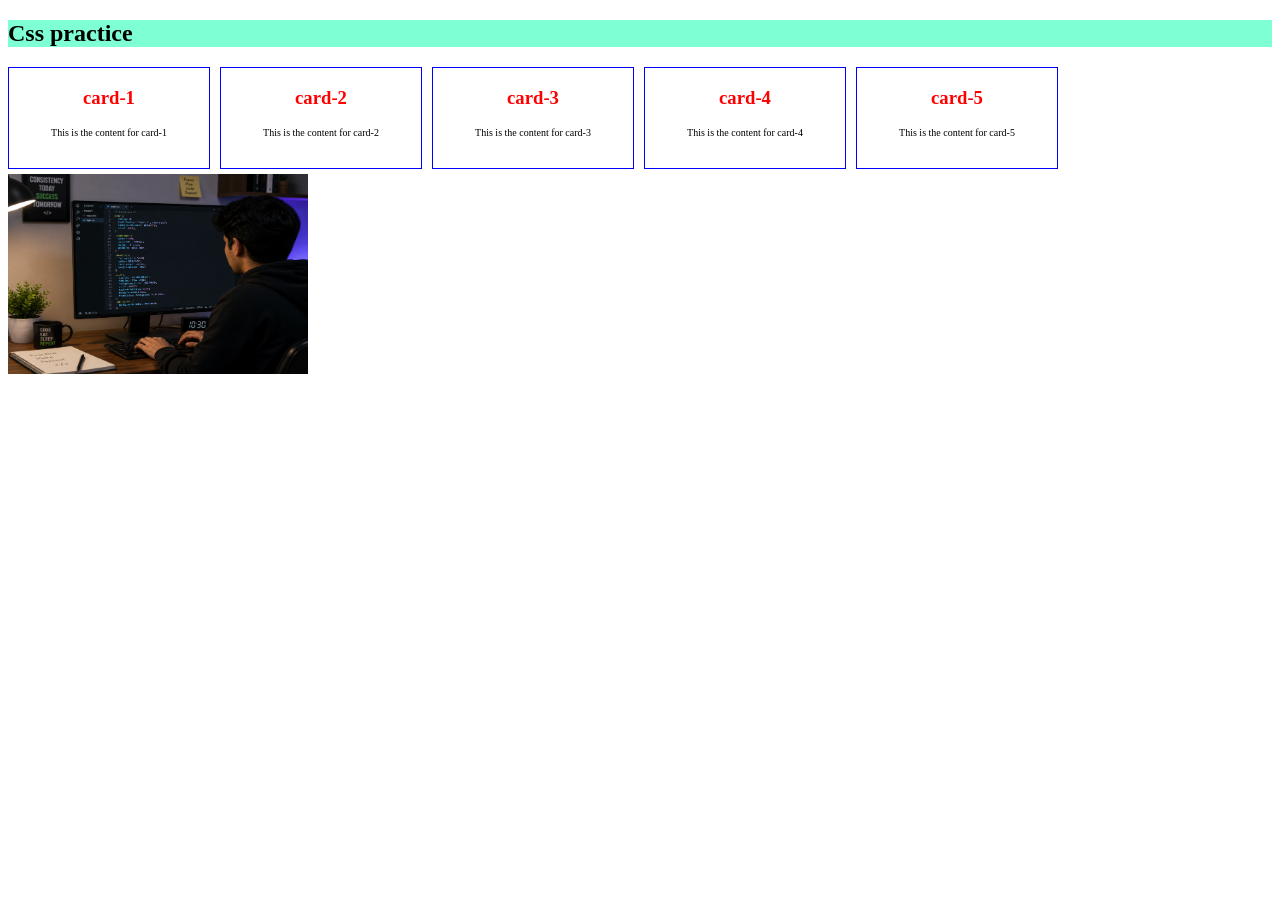
==== index.html @ 3c2c43ac "added first commit" ====
<!DOCTYPE html>
<html lang="en">
<head>
    <meta charset="UTF-8">
    <meta name="viewport" content="width=device-width, initial-scale=1.0">
    <title>Document</title>
     <link rel="stylesheet" href="style.index.css">
</head>
<body>
     <h2 id="h1">
        Css practice
     </h2>
     <div id="container">
          <div class="box">
            <h3>card-1</h3>
            <p>This is the content for card-1</p>
          </div>
          <div class="box">
            <h3>card-2</h3>
            <p>This is the content for card-2</p>
          </div>
          <div class="box">
            <h3>card-3</h3>
            <p>This is the content for card-3</p>
          </div>
          <div class="box">
            <h3>card-4</h3>
            <p>This is the content for card-4</p>
          </div>
          <div class="box">
            <h3>card-5</h3>
            <p>This is the content for card-5</p>
          </div>
     </div>
      <div>
         <img id="codepng" src="images/48cbd509-5954-4f8f-8744-e277549baf82.png" alt="">
      </div>
</body>
</html>
---- style.index.css ----
#h1 {
    background-color: aquamarine;
}
#container{
    display: flex;
    text-align:center;
    gap: 10px;
}

.box{
    width: 200px;
    height: 100px;
    border: 1px solid blue;
}
p{
   font-size: 10px;
}

h3{
    font-weight:bold;
    color: red;
}

#codepng{
    width: 300px;
    height: 200px;
    margin-top: 5px;
}
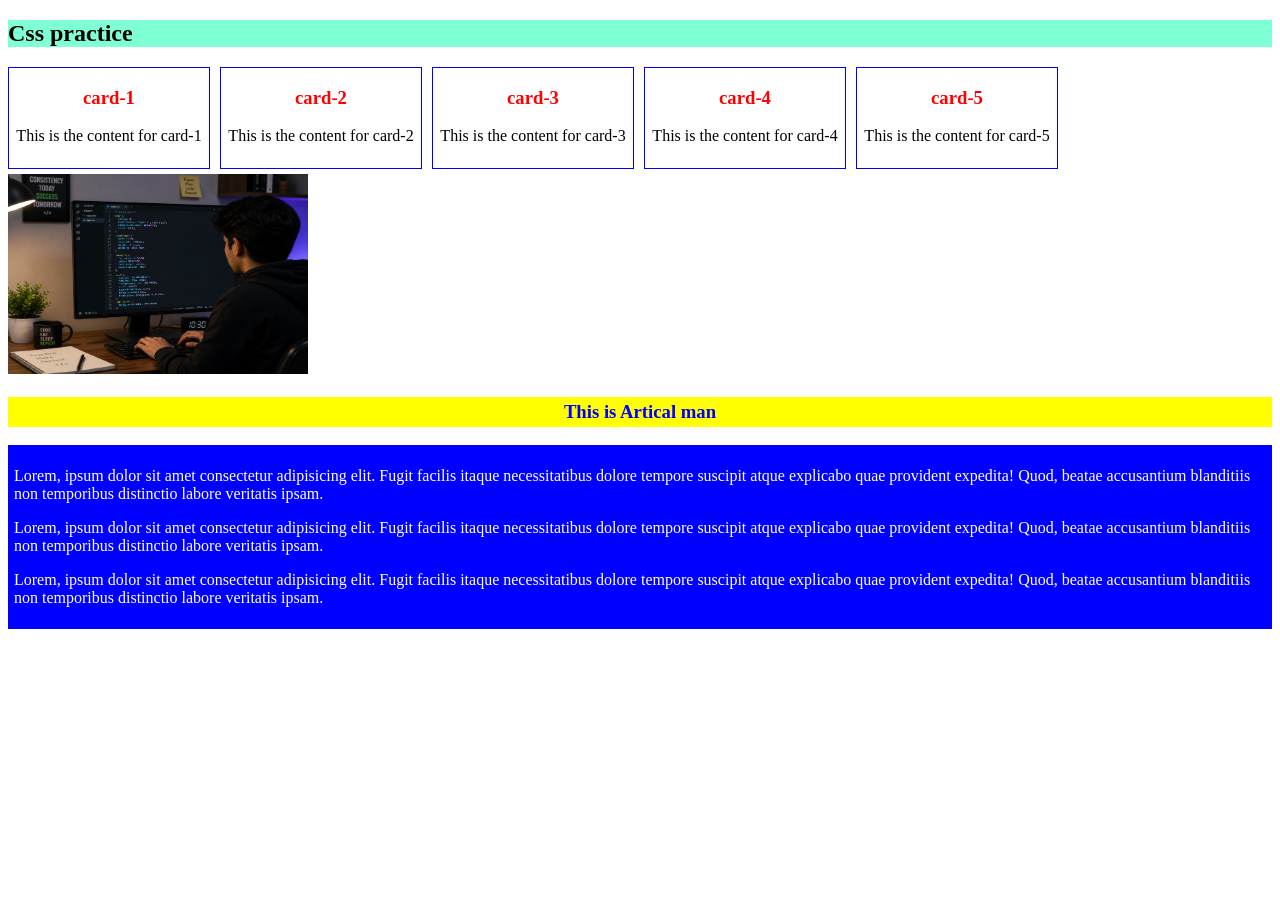
==== commit bbe9869d: "practice margin,padding,border btn design" ====
--- a/index.html
+++ b/index.html
@@ -35,5 +35,15 @@
       <div>
          <img id="codepng" src="images/48cbd509-5954-4f8f-8744-e277549baf82.png" alt="">
       </div>
+
+      <article>
+             <h3>This is Artical man</h3>
+
+             <div class="articleP">
+                <p>Lorem, ipsum dolor sit amet consectetur adipisicing elit. Fugit facilis itaque necessitatibus dolore tempore suscipit atque explicabo quae provident expedita! Quod, beatae accusantium blanditiis non temporibus distinctio labore veritatis ipsam.</p>
+                <p>Lorem, ipsum dolor sit amet consectetur adipisicing elit. Fugit facilis itaque necessitatibus dolore tempore suscipit atque explicabo quae provident expedita! Quod, beatae accusantium blanditiis non temporibus distinctio labore veritatis ipsam.</p>
+                <p>Lorem, ipsum dolor sit amet consectetur adipisicing elit. Fugit facilis itaque necessitatibus dolore tempore suscipit atque explicabo quae provident expedita! Quod, beatae accusantium blanditiis non temporibus distinctio labore veritatis ipsam.</p>
+             </div>
+      </article>
 </body>
 </html>
--- a/style.index.css
+++ b/style.index.css
@@ -12,11 +12,8 @@
     height: 100px;
     border: 1px solid blue;
 }
-p{
-   font-size: 10px;
-}
 
-h3{
+.box h3{
     font-weight:bold;
     color: red;
 }
@@ -25,4 +22,19 @@
     width: 300px;
     height: 200px;
     margin-top: 5px;
+}
+
+article h3  {
+   color: blue;
+   background: yellow;
+   text-align: center;
+   padding: 4px;
+   font-weight: 800;
+}
+
+.articleP{
+    background: blue;
+    color: white;
+    font-size: 16px;
+    padding: 6px;
 }
